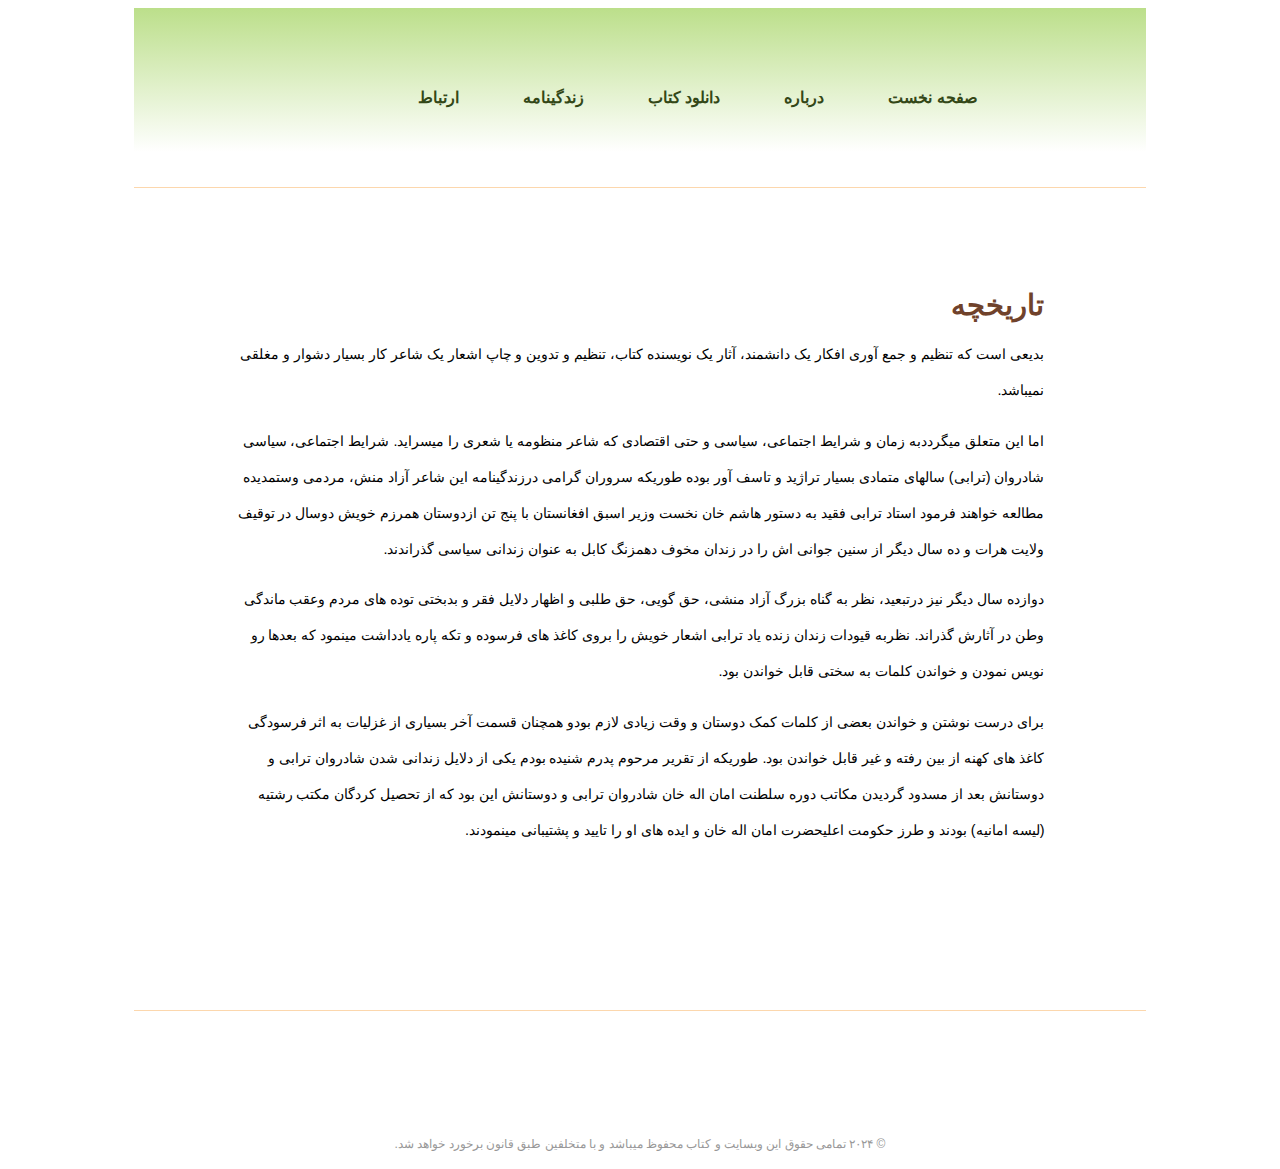
==== about.html @ bb246cbd "Add files via upload" ====
<!DOCTYPE html>
<html lang="en">
  <head>
    <meta charset="UTF-8" />
    <meta name="viewport" content="width=device-width, initial-scale=1.0" />
    <title>Mr Torabi Poets کتاب اشعار آقای محمد امین ترابی</title>
    <link
      href="https://cdnjs.cloudflare.com/ajax/libs/font-awesome/6.0.0-beta3/css/all.min.css"
      rel="stylesheet"
    />

    <link rel="stylesheet" href="./css/style.css" />
  </head>
  <body>
    <div class="container">
      <header>
        <nav>
          <ul>
            <li><a href="index.html">صفحه نخست</a></li>
            <li><a href="about.html">درباره</a></li>
            <li><a href="download.html">دانلود کتاب</a></li>
            <li><a href="biography.html">زندگینامه</a></li>
            <li><a href="index.html">ارتباط</a></li>
          </ul>
        </nav>
      </header>

      <main class="biography">
        <h1>تاریخچه</h1>
        <p>
          بدیعی است که تنظیم و جمع آوری افکار یک دانشمند، آثار یک نویسنده کتاب،
          تنظیم و تدوین و چاپ اشعار یک شاعر کار بسیار دشوار و مغلقی نمیباشد.
        </p>
        <p>
          اما این متعلق میگرددبه زمان و شرایط اجتماعی، سیاسی و حتی اقتصادی که
          شاعر منظومه یا شعری را میسراید. شرایط اجتماعی، سیاسی شادروان (ترابی)
          سالهای متمادی بسیار تراژید و تاسف آور بوده طوریکه سروران گرامی
          درزندگینامه این شاعر آزاد منش، مردمی وستمدیده مطالعه خواهند فرمود
          استاد ترابی فقید به دستور هاشم خان نخست وزیر اسبق افغانستان با پنج تن
          ازدوستان همرزم خویش دوسال در توقیف ولایت هرات و ده سال دیگر از سنین
          جوانی اش را در زندان مخوف دهمزنگ کابل به عنوان زندانی سیاسی گذراندند.
        </p>
        <p>
          دوازده سال دیگر نیز درتبعید، نظر به گناه بزرگ آزاد منشی، حق گویی، حق
          طلبی و اظهار دلایل فقر و بدبختی توده های مردم وعقب ماندگی وطن در آثارش
          گذراند. نظربه قیودات زندان زنده یاد ترابی اشعار خویش را بروی کاغذ های
          فرسوده و تکه پاره یادداشت مینمود که بعدها رو نویس نمودن و خواندن کلمات
          به سختی قابل خواندن بود.
        </p>
        <p>
          برای درست نوشتن و خواندن بعضی از کلمات کمک دوستان و وقت زیادی لازم
          بودو همچنان قسمت آخر بسیاری از غزلیات به اثر فرسودگی کاغذ های کهنه از
          بین رفته و غیر قابل خواندن بود. طوریکه از تقریر مرحوم پدرم شنیده بودم
          یکی از دلایل زندانی شدن شادروان ترابی و دوستانش بعد از مسدود گردیدن
          مکاتب دوره سلطنت امان اله خان شادروان ترابی و دوستانش این بود که از
          تحصیل کردگان مکتب رشتیه (لیسه امانیه) بودند و طرز حکومت اعلیحضرت امان
          اله خان و ایده های او را تایید و پشتیبانی مینمودند.
        </p>
        <p></p>
        <p></p>
        <p></p>
        <p></p>
        <p></p>
      </main>

      <footer>
        <div class="copyright">
          &copy; ۲۰۲۴ تمامی حقوق این وبسایت و کتاب محفوظ میباشد و با متخلفین طبق
          قانون برخورد خواهد شد.
        </div>
      </footer>
    </div>
  </body>
</html>
---- css/style.css ----
/* 
#FCD7AD light orange
#70422B dark brown
primary #A52422 
secondary: #080F0F
accent: #A52422

#FBD9BE cream (light)
#DCEBF9 LIGHT
#860D0C maroon (darnk)
#334717 green (darnk)
#AD5A16 orange (dark)
#574A36 soil (darnk) 

*/
--primary color = * {
  padding: 0;
  margin: 0;
  background-origin: ;
}

h1,
h2,
h3,
h4 {
  color: #70422b;
  margin: 0;
  padding: 0;
}

a {
  text-decoration: none;
}

body {
  position: relative;
  font-family: "Vazir", sans-serif;
  -webkit-font-feature-settings: "lnum"; /* Enable localized numerals in WebKit-based browsers */
  font-feature-settings: "lnum";
  direction: rtl;
}

.container {
  /* background-color: rgb(255, 231, 158); */
  width: 80%;
  margin: 0 auto;
}

header {
  width: 100%;
  background-image: linear-gradient(
      to bottom,

      rgba(121, 191, 23, 0.5) 0%,
      rgba(255, 255, 255, 19) 80%,
      rgb(255, 255, 255) 100%
    ),
    url(./images/arg-herat.jpg);
}

header nav {
  border-bottom: 1px solid #fcd7ad;
  /* margin-bottom: 6rem; */
  display: flex;
  justify-content: space-between;
  align-items: center;
  padding: 4rem 6rem;
}

header nav ul {
  display: flex;
  list-style: none;
  color: rgb(75, 96, 56);
}
header ul li {
  padding: 0 2rem;
  font-weight: 800;
}

header ul li a {
  position: relative;
  text-decoration: none;
  color: #334717;
}

header ul li a:hover {
  color: #ad5a16;
}

header ul li a:focus {
  color: green;
}

header ul li a::before {
  content: "";
  position: absolute; /* Position the pseudo-element relative to the anchor */
  bottom: 0; /* Align it at the bottom of the anchor */
  left: 0;
  width: 0; /* Initially, the width is 0 */
  height: 2px;
  margin-top: 2px;
  background-color: #334717; /* Red line */
  transition: width 0.3s ease; /* Smooth transition for width */
}

header ul li a:hover::before {
  width: 100%; /* On hover, expand the width to full */
}

.hero-section {
  display: flex;
  justify-content: center;
  align-items: flex-start;
  gap: 5rem;
  padding: 4rem;
  /* max-width: 60%; */
  margin: 0 auto;
  margin-top: ;
  padding-top: 3rem;
  line-height: 2;
  direction: rtl;
  height: auto;
}

.continue {
  display: inline-block;
  background-color: #70422b;
  padding: 0.2rem 1rem;
  margin-top: 0.5rem;
  border: #fcd7ad solid 1px;
  color: #fcd7ad;
  font-weight: 700;
}

main img {
  width: 280px;
  /* float: left; */
  /* border: 3px solid #d2dec7; */
}

footer {
  width: 100%;
  height: 150px;
  margin-top: 3rem;
  border-top: 1px solid #fcd7ad;
}
.copyright {
  position: absolute;
  left: 0;
  bottom: 10px; /* 10px from the bottom */
  width: 100%;
  text-align: center;
  font-size: 12px; /* Optional: Set a font size */
  color: #989898; /* Set your desired text color */
  background-color: #fff; /* Optional: Set a background color */
}

.copyright p {
  color: rgb(91, 19, 19);
}

/*download 
--------------------------------------------------------------------*/
.download {
  margin-top: 3rem;
  display: flex;
  flex-direction: column;
  align-items: center;
}

.download p {
  line-height: 2rem;
}

.download ul {
  list-style: none;
  display: flex;
  margin-top: 3rem;
}

.download ul li a {
  background-color: #fcd7ad;
  color: #ad5a16;
  margin: 1rem;
  padding: 0.5rem 0.8rem;
  border-bottom-left-radius: 10px;
  border-top-right-radius: 10px;
  transition: 0.3s;
}

.download ul li a:hover {
  background-color: #ad5a16;
  color: #fcd7ad;
}

/*biography 
--------------------------------------------------------------------*/

.biography {
  padding: 0 4rem;
  max-width: 80%;
  margin: 0 auto;
  direction: rtl;
  height: auto;
  font-size: 0.9rem;
  padding: 100px;
}

.biography p {
  line-height: 2.5;
}

.bio-pic {
  border: 6px solid #fcd7ad;
  float: left;
  margin: 20px;
  width: 400px;
}

.arg-herat {
  border: 6px solid #fcd7ad;
  float: left;
  width: 450px;
  margin: 20px;
}

.poetprint {
  border: 6px solid #fcd7ad;
  float: right;
  margin: 35px;
  width: 300px;
}

/* contact 
----------------------------------------------------------- */

/* Media Query */

@media (max-width: 700px) {
  .download ul {
    display: grid;
    grid-template-columns: 1fr 1fr;
    margin-top: 10px;
    row-gap: 30px;
  }
  .download ul li {
    width: 100%;
  }
}
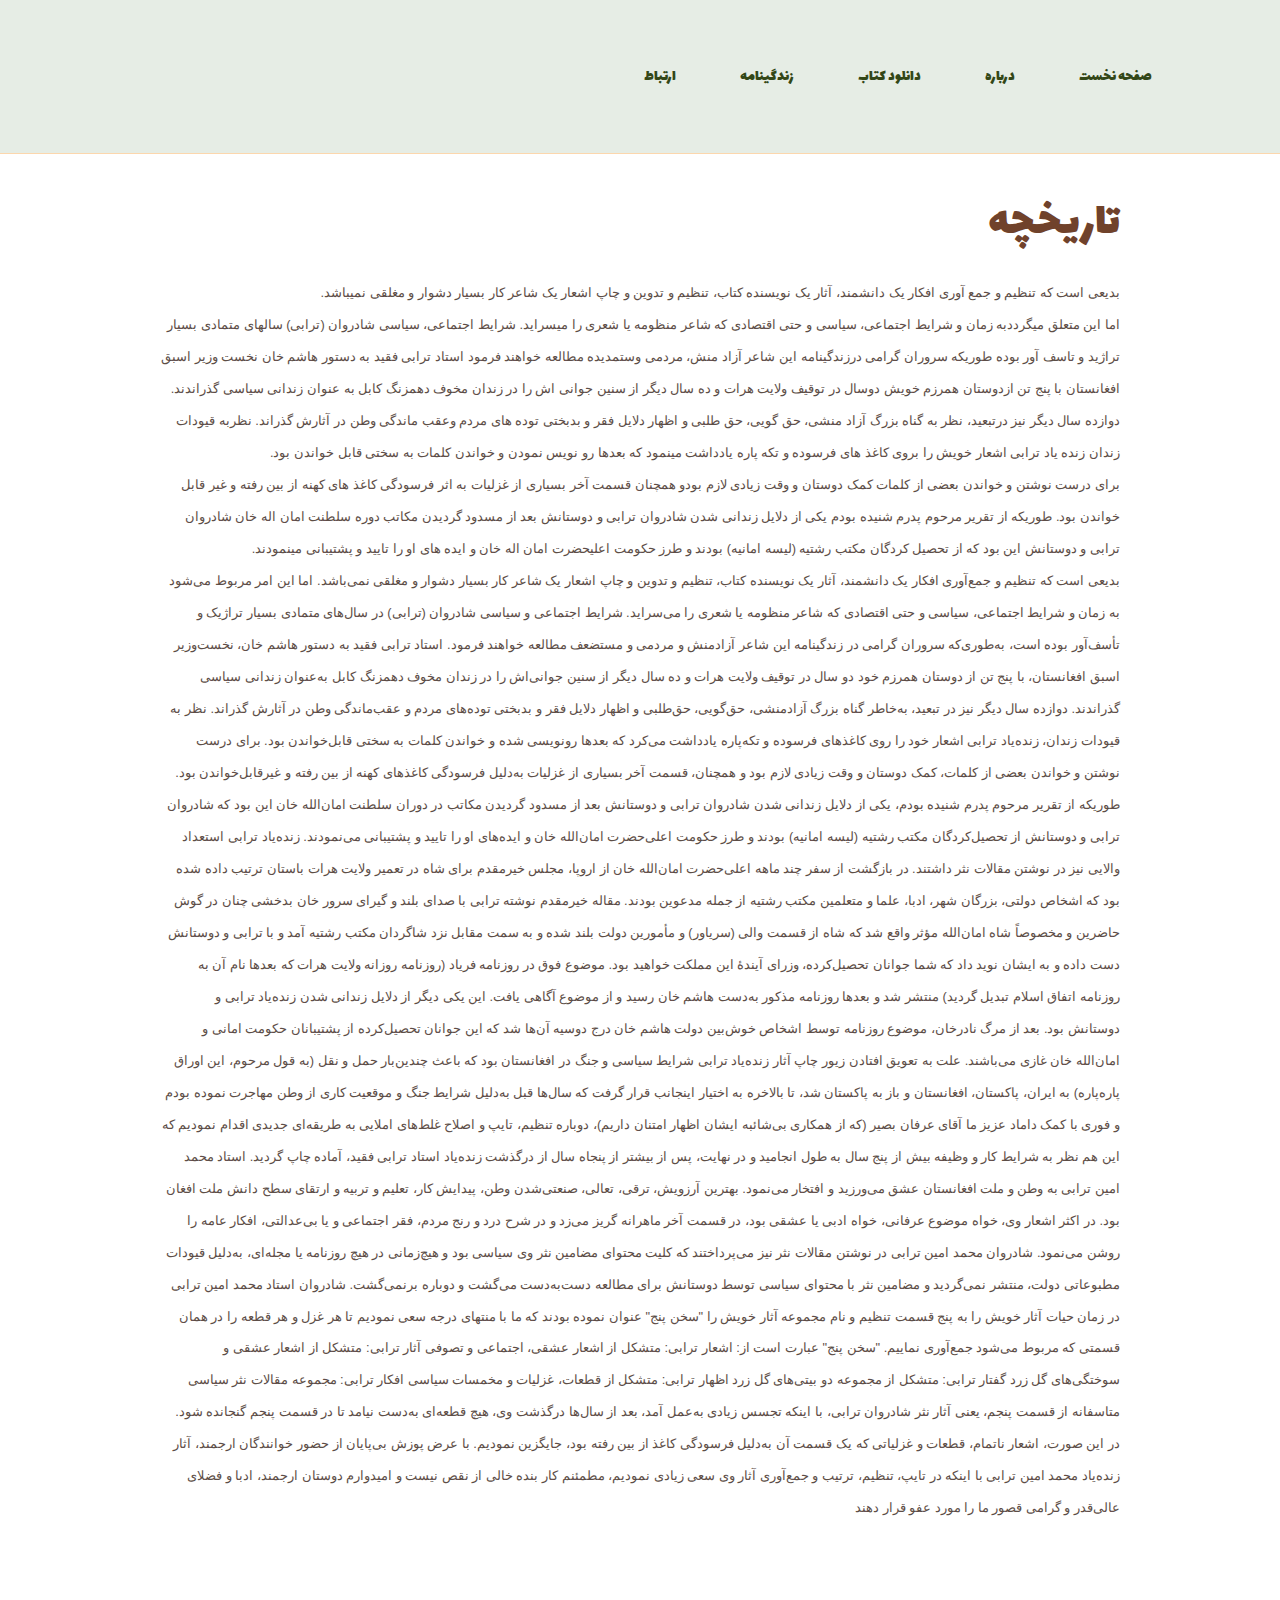
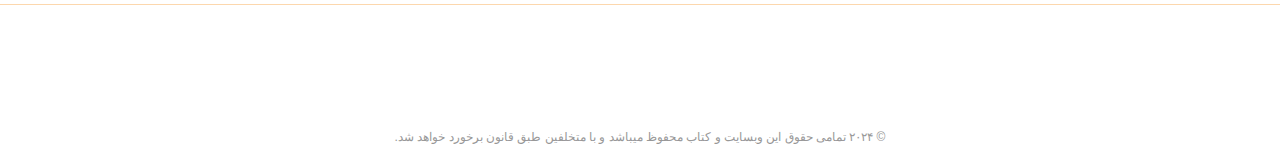
==== commit 150c6656: "Add files via upload" ====
--- a/about.html
+++ b/about.html
@@ -1,11 +1,17 @@
 <!DOCTYPE html>
-<html lang="en">
+<html lang="fa" dir="rtl">
   <head>
     <meta charset="UTF-8" />
     <meta name="viewport" content="width=device-width, initial-scale=1.0" />
     <title>Mr Torabi Poets کتاب اشعار آقای محمد امین ترابی</title>
     <link
       href="https://cdnjs.cloudflare.com/ajax/libs/font-awesome/6.0.0-beta3/css/all.min.css"
+      rel="stylesheet"
+    />
+    <link rel="preconnect" href="https://fonts.googleapis.com" />
+    <link rel="preconnect" href="https://fonts.gstatic.com" crossorigin />
+    <link
+      href="https://fonts.googleapis.com/css2?family=Gulzar&family=Lalezar&family=Mirza:wght@400;500;600;700&display=swap"
       rel="stylesheet"
     />
 
@@ -20,7 +26,7 @@
             <li><a href="about.html">درباره</a></li>
             <li><a href="download.html">دانلود کتاب</a></li>
             <li><a href="biography.html">زندگینامه</a></li>
-            <li><a href="index.html">ارتباط</a></li>
+            <li><a href="contact.html">ارتباط</a></li>
           </ul>
         </nav>
       </header>
@@ -56,11 +62,77 @@
           تحصیل کردگان مکتب رشتیه (لیسه امانیه) بودند و طرز حکومت اعلیحضرت امان
           اله خان و ایده های او را تایید و پشتیبانی مینمودند.
         </p>
-        <p></p>
-        <p></p>
-        <p></p>
-        <p></p>
-        <p></p>
+        <p>
+          بدیعی است که تنظیم و جمع‌آوری افکار یک دانشمند، آثار یک نویسنده کتاب،
+          تنظیم و تدوین و چاپ اشعار یک شاعر کار بسیار دشوار و مغلقی نمی‌باشد.
+          اما این امر مربوط می‌شود به زمان و شرایط اجتماعی، سیاسی و حتی اقتصادی
+          که شاعر منظومه یا شعری را می‌سراید. شرایط اجتماعی و سیاسی شادروان
+          (ترابی) در سال‌های متمادی بسیار تراژیک و تأسف‌آور بوده است، به‌طوری‌که
+          سروران گرامی در زندگینامه این شاعر آزادمنش و مردمی و مستضعف مطالعه
+          خواهند فرمود. استاد ترابی فقید به دستور هاشم خان، نخست‌وزیر اسبق
+          افغانستان، با پنج تن از دوستان همرزم خود دو سال در توقیف ولایت هرات و
+          ده سال دیگر از سنین جوانی‌اش را در زندان مخوف دهمزنگ کابل به‌عنوان
+          زندانی سیاسی گذراندند. دوازده سال دیگر نیز در تبعید، به‌خاطر گناه بزرگ
+          آزادمنشی، حق‌گویی، حق‌طلبی و اظهار دلایل فقر و بدبختی توده‌های مردم و
+          عقب‌ماندگی وطن در آثارش گذراند. نظر به قیودات زندان، زنده‌یاد ترابی
+          اشعار خود را روی کاغذهای فرسوده و تکه‌پاره یادداشت می‌کرد که بعدها
+          رونویسی شده و خواندن کلمات به سختی قابل‌خواندن بود. برای درست نوشتن و
+          خواندن بعضی از کلمات، کمک دوستان و وقت زیادی لازم بود و همچنان، قسمت
+          آخر بسیاری از غزلیات به‌دلیل فرسودگی کاغذهای کهنه از بین رفته و
+          غیرقابل‌خواندن بود. طوریکه از تقریر مرحوم پدرم شنیده بودم، یکی از
+          دلایل زندانی شدن شادروان ترابی و دوستانش بعد از مسدود گردیدن مکاتب در
+          دوران سلطنت امان‌الله خان این بود که شادروان ترابی و دوستانش از
+          تحصیل‌کردگان مکتب رشتیه (لیسه امانیه) بودند و طرز حکومت اعلی‌حضرت
+          امان‌الله خان و ایده‌های او را تایید و پشتیبانی می‌نمودند. زنده‌یاد
+          ترابی استعداد والایی نیز در نوشتن مقالات نثر داشتند. در بازگشت از سفر
+          چند ماهه اعلی‌حضرت امان‌الله خان از اروپا، مجلس خیرمقدم برای شاه در
+          تعمیر ولایت هرات باستان ترتیب داده شده بود که اشخاص دولتی، بزرگان شهر،
+          ادبا، علما و متعلمین مکتب رشتیه از جمله مدعوین بودند. مقاله خیرمقدم
+          نوشته ترابی با صدای بلند و گیرای سرور خان بدخشی چنان در گوش حاضرین و
+          مخصوصاً شاه امان‌الله مؤثر واقع شد که شاه از قسمت والی (سریاور) و
+          مأمورین دولت بلند شده و به سمت مقابل نزد شاگردان مکتب رشتیه آمد و با
+          ترابی و دوستانش دست داده و به ایشان نوید داد که شما جوانان تحصیل‌کرده،
+          وزرای آیندۀ این مملکت خواهید بود. موضوع فوق در روزنامه فریاد (روزنامه
+          روزانه ولایت هرات که بعدها نام آن به روزنامه اتفاق اسلام تبدیل گردید)
+          منتشر شد و بعدها روزنامه مذکور به‌دست هاشم خان رسید و از موضوع آگاهی
+          یافت. این یکی دیگر از دلایل زندانی شدن زنده‌یاد ترابی و دوستانش بود.
+          بعد از مرگ نادرخان، موضوع روزنامه توسط اشخاص خوش‌بین دولت هاشم خان درج
+          دوسیه آن‌ها شد که این جوانان تحصیل‌کرده از پشتیبانان حکومت امانی و
+          امان‌الله خان غازی می‌باشند. علت به تعویق افتادن زیور چاپ آثار
+          زنده‌یاد ترابی شرایط سیاسی و جنگ در افغانستان بود که باعث چندین‌بار
+          حمل و نقل (به قول مرحوم، این اوراق پاره‌پاره) به ایران، پاکستان،
+          افغانستان و باز به پاکستان شد، تا بالاخره به اختیار اینجانب قرار گرفت
+          که سال‌ها قبل به‌دلیل شرایط جنگ و موقعیت کاری از وطن مهاجرت نموده بودم
+          و فوری با کمک داماد عزیز ما آقای عرفان بصیر (که از همکاری بی‌شائبه
+          ایشان اظهار امتنان داریم)، دوباره تنظیم، تایپ و اصلاح غلط‌های املایی
+          به طریقه‌ای جدیدی اقدام نمودیم که این هم نظر به شرایط کار و وظیفه بیش
+          از پنج سال به طول انجامید و در نهایت، پس از بیشتر از پنجاه سال از
+          درگذشت زنده‌یاد استاد ترابی فقید، آماده چاپ گردید. استاد محمد امین
+          ترابی به وطن و ملت افغانستان عشق می‌ورزید و افتخار می‌نمود. بهترین
+          آرزویش، ترقی، تعالی، صنعتی‌شدن وطن، پیدایش کار، تعلیم و تربیه و ارتقای
+          سطح دانش ملت افغان بود. در اکثر اشعار وی، خواه موضوع عرفانی، خواه ادبی
+          یا عشقی بود، در قسمت آخر ماهرانه گریز می‌زد و در شرح درد و رنج مردم،
+          فقر اجتماعی و یا بی‌عدالتی، افکار عامه را روشن می‌نمود. شادروان محمد
+          امین ترابی در نوشتن مقالات نثر نیز می‌پرداختند که کلیت محتوای مضامین
+          نثر وی سیاسی بود و هیچ‌زمانی در هیچ روزنامه یا مجله‌ای، به‌دلیل قیودات
+          مطبوعاتی دولت، منتشر نمی‌گردید و مضامین نثر با محتوای سیاسی توسط
+          دوستانش برای مطالعه دست‌به‌دست می‌گشت و دوباره برنمی‌گشت. شادروان
+          استاد محمد امین ترابی در زمان حیات آثار خویش را به پنج قسمت تنظیم و
+          نام مجموعه آثار خویش را "سخن پنج" عنوان نموده بودند که ما با منتهای
+          درجه سعی نمودیم تا هر غزل و هر قطعه را در همان قسمتی که مربوط می‌شود
+          جمع‌آوری نماییم. "سخن پنج" عبارت است از: اشعار ترابی: متشکل از اشعار
+          عشقی، اجتماعی و تصوفی آثار ترابی: متشکل از اشعار عشقی و سوختگی‌های گل
+          زرد گفتار ترابی: متشکل از مجموعه دو بیتی‌های گل زرد اظهار ترابی: متشکل
+          از قطعات، غزلیات و مخمسات سیاسی افکار ترابی: مجموعه مقالات نثر سیاسی
+          متاسفانه از قسمت پنجم، یعنی آثار نثر شادروان ترابی، با اینکه تجسس
+          زیادی به‌عمل آمد، بعد از سال‌ها درگذشت وی، هیچ قطعه‌ای به‌دست نیامد تا
+          در قسمت پنجم گنجانده شود. در این صورت، اشعار ناتمام، قطعات و غزلیاتی
+          که یک قسمت آن به‌دلیل فرسودگی کاغذ از بین رفته بود، جایگزین نمودیم. با
+          عرض پوزش بی‌پایان از حضور خوانندگان ارجمند، آثار زنده‌یاد محمد امین
+          ترابی با اینکه در تایپ، تنظیم، ترتیب و جمع‌آوری آثار وی سعی زیادی
+          نمودیم، مطمئنم کار بنده خالی از نقص نیست و امیدوارم دوستان ارجمند،
+          ادبا و فضلای عالی‌قدر و گرامی قصور ما را مورد عفو قرار دهند
+        </p>
       </main>
 
       <footer>
--- a/css/style.css
+++ b/css/style.css
@@ -13,10 +13,10 @@
 #574A36 soil (darnk) 
 
 */
---primary color = * {
+* {
   padding: 0;
   margin: 0;
-  background-origin: ;
+  box-sizing: border-box;
 }
 
 h1,
@@ -24,8 +24,21 @@
 h3,
 h4 {
   color: #70422b;
-  margin: 0;
-  padding: 0;
+  font-family: "Lalezar", serif;
+  font-weight: 500;
+  margin-bottom: 1rem;
+}
+
+h1 {
+  font-size: 3rem;
+}
+
+p {
+  font-size: 0.8rem;
+  line-height: 2.3;
+  direction: rtl;
+  height: auto;
+  color: #5d4e47;
 }
 
 a {
@@ -41,21 +54,13 @@
 }
 
 .container {
-  /* background-color: rgb(255, 231, 158); */
-  width: 80%;
+  /* width: 1200px; */
   margin: 0 auto;
 }
 
 header {
   width: 100%;
-  background-image: linear-gradient(
-      to bottom,
-
-      rgba(121, 191, 23, 0.5) 0%,
-      rgba(255, 255, 255, 19) 80%,
-      rgb(255, 255, 255) 100%
-    ),
-    url(./images/arg-herat.jpg);
+  background-color: #e6ede5;
 }
 
 header nav {
@@ -67,14 +72,18 @@
   padding: 4rem 6rem;
 }
 
+nav img {
+  width: 100px;
+}
+
 header nav ul {
   display: flex;
   list-style: none;
   color: rgb(75, 96, 56);
+  font-family: "Lalezar", serif;
 }
 header ul li {
   padding: 0 2rem;
-  font-weight: 800;
 }
 
 header ul li a {
@@ -106,20 +115,37 @@
 header ul li a:hover::before {
   width: 100%; /* On hover, expand the width to full */
 }
+.header-bottom {
+  background-image: url(../img/herat-manarate.jpg);
+  background-repeat: no-repeat;
+  background-position: center;
+  background-size: cover;
+  text-align: center;
+  display: flex;
+  justify-content: space-evenly;
+  gap: 1rem;
+  font-family: "Gulzar", serif;
+  word-spacing: 0.8rem;
+  background-color: #fff2f2;
+  padding: 3rem;
+}
+
+.header-bottom p {
+  font-size: 4rem;
+  color: rgb(0, 0, 0);
+  text-shadow: 3px 3px 5px rgb(255, 255, 255);
+}
 
 .hero-section {
-  display: flex;
-  justify-content: center;
-  align-items: flex-start;
-  gap: 5rem;
-  padding: 4rem;
-  /* max-width: 60%; */
-  margin: 0 auto;
-  margin-top: ;
-  padding-top: 3rem;
-  line-height: 2;
-  direction: rtl;
-  height: auto;
+  display: grid;
+  grid-template-columns: 2fr 5fr;
+  gap: 2rem;
+  padding: 4rem 10rem;
+}
+
+.hero-section img {
+  width: 100%;
+  padding: 0 2rem;
 }
 
 .continue {
@@ -132,10 +158,26 @@
   font-weight: 700;
 }
 
-main img {
-  width: 280px;
-  /* float: left; */
-  /* border: 3px solid #d2dec7; */
+.history {
+  padding: 4rem 10rem;
+  background-color: #e9ece9;
+}
+
+.history img {
+  width: 40%;
+  float: left;
+  padding: 1rem;
+}
+
+.herat {
+  padding: 4rem 10rem;
+}
+
+.herat img {
+  width: 20vw;
+  float: left;
+  margin: 1rem;
+  border: 3px solid #305631;
 }
 
 footer {
@@ -159,8 +201,7 @@
   color: rgb(91, 19, 19);
 }
 
-/*download 
---------------------------------------------------------------------*/
+/* download */
 .download {
   margin-top: 3rem;
   display: flex;
@@ -169,32 +210,41 @@
 }
 
 .download p {
+  font-weight: 600;
   line-height: 2rem;
 }
 
-.download ul {
+.download-grid-container {
+  display: grid;
+  grid-template-columns: repeat(5, 1fr);
+  align-items: center;
+  justify-content: center;
   list-style: none;
-  display: flex;
-  margin-top: 3rem;
+  gap: 1rem;
+  padding-top: 1rem;
 }
 
 .download ul li a {
+  display: flex;
+  justify-content: center;
+  align-items: center;
   background-color: #fcd7ad;
   color: #ad5a16;
-  margin: 1rem;
-  padding: 0.5rem 0.8rem;
-  border-bottom-left-radius: 10px;
-  border-top-right-radius: 10px;
+  padding: 0.5em 1em;
+  width: 120px;
+  border-top-left-radius: 15px;
+  border-bottom-right-radius: 15px;
   transition: 0.3s;
 }
 
 .download ul li a:hover {
+  border-top-left-radius: 0;
+  border-bottom-right-radius: 0;
   background-color: #ad5a16;
   color: #fcd7ad;
 }
 
-/*biography 
---------------------------------------------------------------------*/
+/* biography  */
 
 .biography {
   padding: 0 4rem;
@@ -203,7 +253,7 @@
   direction: rtl;
   height: auto;
   font-size: 0.9rem;
-  padding: 100px;
+  padding: 2rem;
 }
 
 .biography p {
@@ -236,14 +286,82 @@
 
 /* Media Query */
 
-@media (max-width: 700px) {
-  .download ul {
+/* download */
+@media (max-width: 600px) {
+  .download-grid-container {
+    grid-template-columns: 1fr 1fr;
+  }
+
+  .download h1 {
+    font-size: 2rem;
+    text-align: center;
+  }
+}
+
+/* general */
+@media (max-width: 600px) {
+  header nav {
+    padding: 2rem;
+  }
+
+  header nav ul {
+    display: block;
+  }
+
+  header nav ul li {
+    padding: 0;
+    margin-bottom: 1rem;
+  }
+
+  .header-bottom {
+    padding: 1rem;
+  }
+  .header-bottom p {
+    word-spacing: 3px;
+    font-size: 1.5rem;
+    color: white;
+    text-shadow: 3px 3px 5px rgb(0, 0, 0);
+  }
+
+  .hero-section {
     display: grid;
-    grid-template-columns: 1fr 1fr;
-    margin-top: 10px;
-    row-gap: 30px;
-  }
-  .download ul li {
+    grid-template-columns: 1fr;
+    padding: 1rem;
+    padding: 3rem;
+  }
+
+  .hero-section img {
     width: 100%;
   }
-}
+
+  .hero- h1 {
+    font-size: 3rem;
+    padding-inline: 0;
+    margin: 0;
+  }
+
+  .history img {
+    width: 100%;
+  }
+
+  .history {
+    padding: 2rem 4rem;
+  }
+
+  .herat {
+    padding: 2rem 4rem;
+  }
+
+  footer {
+    display: none;
+  }
+}
+
+@media (max-width: 600px) {
+  .bio-pic {
+    border: 6px solid #fcd7ad;
+    float: left;
+    margin: 20px;
+    width: 300px;
+  }
+}
